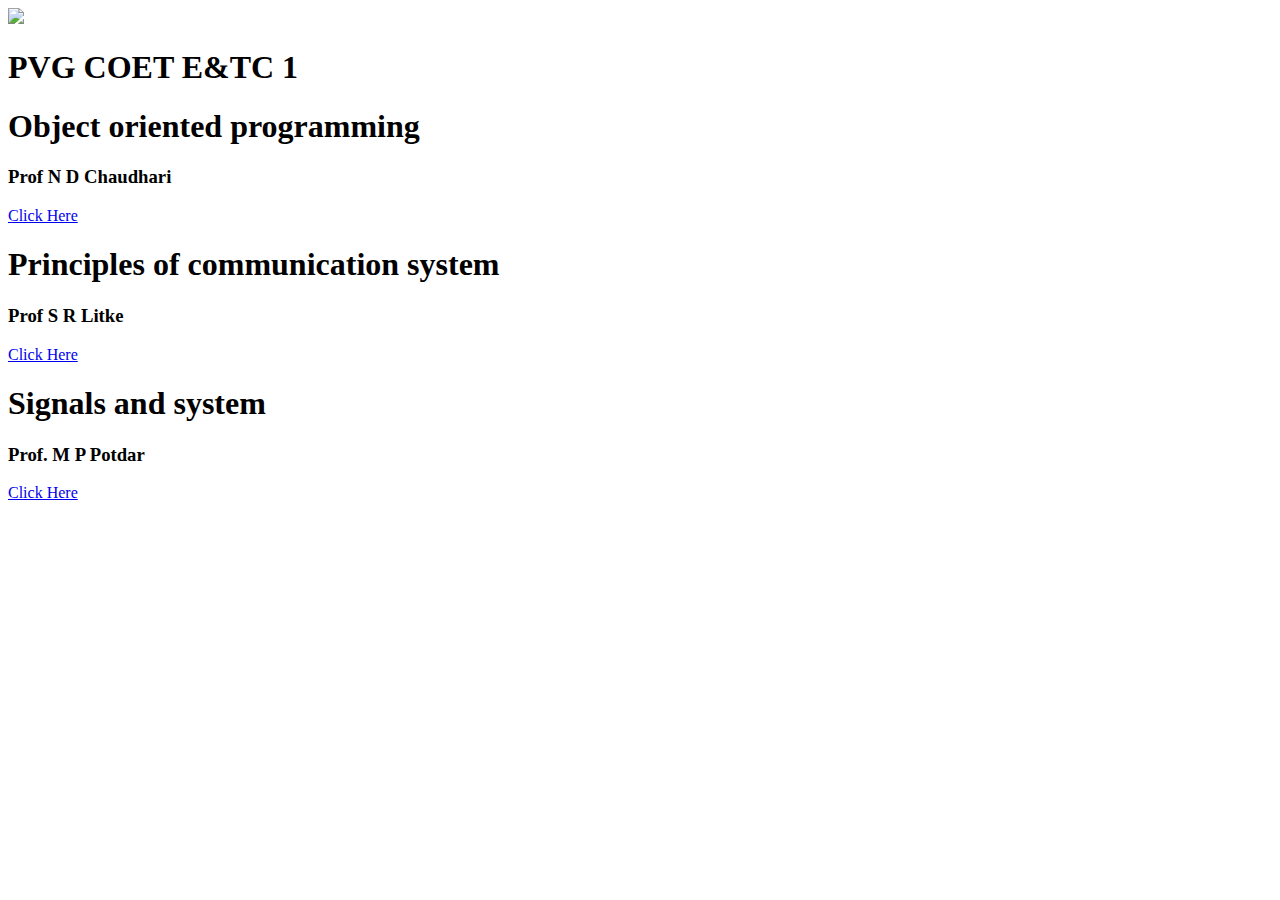
==== index.html @ 7dce87ee "removed unwanted lines" ====
<!DOCTYPE html>
<html lang="en">
<head>
    <meta charset="UTF-8">
    <meta name="viewport" content="width=device-width, initial-scale=1.0">
    <title>Video Lectures | PVG COET</title>
    
    <link href="styles.css" rel="stylesheet"/>
</head>
<body>
 
    <header class="hero">
        <img class="hero-img" src="image/undraw_exams_g4ow.svg" />
        <h1 class="hero-heading">PVG COET <span class="heading-inverted">E&TC 1</span></h1>
    </header>
    
    

    <section class="section">
        <div class="container container-center">
            <h1>Object oriented programming</h1>
            <h3>Prof  N D Chaudhari</h3>
            <a class="link link-primary" href="/oop.html">Click Here</a>
        </div>

    </section>

    <section class="section ow">
        <div class="container container-center">
            <h1>Principles of communication system</h1>
            <h3>Prof S R Litke</h3>
            <a class="link link-primary" href="/pcs.html">Click Here</a>
        </div>

    </section>
    <section class="section">
        <div class="container container-center">
            <h1>Signals and system</h1>
            <h3>Prof. M P Potdar  </h3>
            <a class="link link-primary" href="/ss.html">Click Here</a>
        </div>

    </section>

    
</body>
</html>
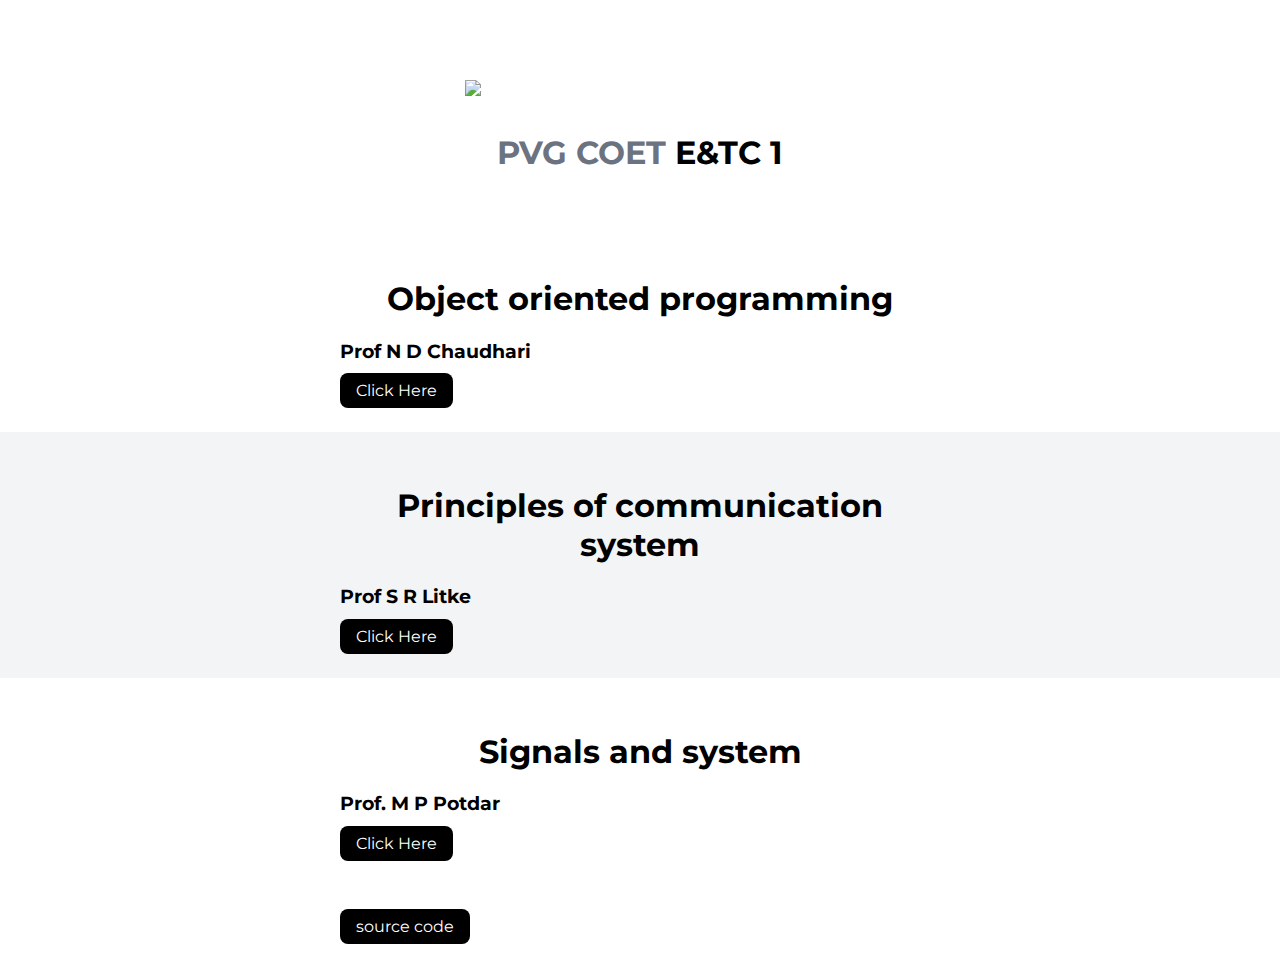
==== commit e7024b2d: "css changes" ====
--- a/index.html
+++ b/index.html
@@ -3,6 +3,7 @@
 <head>
     <meta charset="UTF-8">
     <meta name="viewport" content="width=device-width, initial-scale=1.0">
+    <meta name="viewport" content="width=600"/>
     <title>Video Lectures | PVG COET</title>
     
     <link href="styles.css" rel="stylesheet"/>
@@ -41,6 +42,7 @@
         </div>
 
     </section>
+    <footer class="section container container-center"><a class="link link-primary" href="https://github.com/abhijeetekad/pvg-lectures">source code</a></footer>
 
     
 </body>
--- a/styles.css
+++ b/styles.css
@@ -0,0 +1,155 @@
+@import url("https://fonts.googleapis.com/css2?family=Montserrat:wght@400;700&display=swap");
+
+:root {
+  --primary-color: black;
+  --off-white: #f3f4f6;
+  --dark-gray: #6b7280;
+}
+
+body {
+  font-family: "Montserrat", sans-serif;
+  margin: 0px;
+}
+
+hr {
+  margin: 2rem 0rem;
+}
+
+.margin-md {
+  margin: 2rem;
+}
+
+/** container **/
+.container {
+  padding: 0rem 1rem;
+}
+
+.container-center {
+  max-width: 600px;
+  margin: auto;
+}
+
+/** links **/
+.link {
+  text-decoration: none;
+  padding: 0.5rem 1rem;
+}
+
+.link-primary {
+  background-color: var(--primary-color);
+  border-radius: 0.5rem;
+  color: white;
+}
+
+.link-secondary {
+  color: var(--primary-color);
+  border-radius: 0.5rem;
+  border: 1px solid var(--primary-color);
+}
+
+/** look into BEM naming convention for CSS **/
+
+/** lists **/
+
+.list-non-bullet {
+  list-style: none;
+}
+
+.list-item-inline {
+  display: inline;
+  padding: 0rem 0.5rem;
+}
+
+/** navigation **/
+
+.navigation {
+  background-color: var(--primary-color);
+  color: white;
+  padding: 1rem;
+  border-bottom-left-radius: 1rem;
+}
+
+.navigation .nav-brand {
+  font-weight: bold;
+}
+
+.navigation .nav-pills {
+  text-align: right;
+}
+
+.navigation .link {
+  color: white;
+}
+
+.navigation .link-active {
+  font-weight: bold;
+}
+.nav-brnd {
+  margin-top: 0.5rem;
+}
+
+/** header **/
+
+.hero {
+  padding: 2rem;
+  padding-top: 5rem;
+}
+
+.hero .hero-img {
+  max-width: 350px;
+  display: block;
+  margin: auto;
+}
+
+.hero .hero-heading {
+  text-align: center;
+  padding-top: 1rem;
+  color: var(--dark-gray);
+}
+
+.hero .hero-heading .heading-inverted {
+  color: var(--primary-color);
+}
+
+/** sections **/
+
+.section {
+  padding: 2rem;
+}
+
+.section h1 {
+  text-align: center;
+}
+
+.ow {
+  background-color: var(--off-white);
+}
+
+/** footers **/
+
+.footer {
+  background-color: var(--primary-color);
+  padding: 2rem 1rem;
+  text-align: center;
+  color: white;
+  margin-top: 100px;
+  border-radius: 1rem;
+}
+
+.footer .link {
+  color: white;
+}
+.footer .footer-header {
+  font-weight: bold;
+  font-size: 101%;
+}
+
+.footer ul {
+  padding-inline-start: 0px;
+}
+.upper {
+  margin-top: 100px;
+}
+a:hover {
+  background-color: #6b7280;
+}
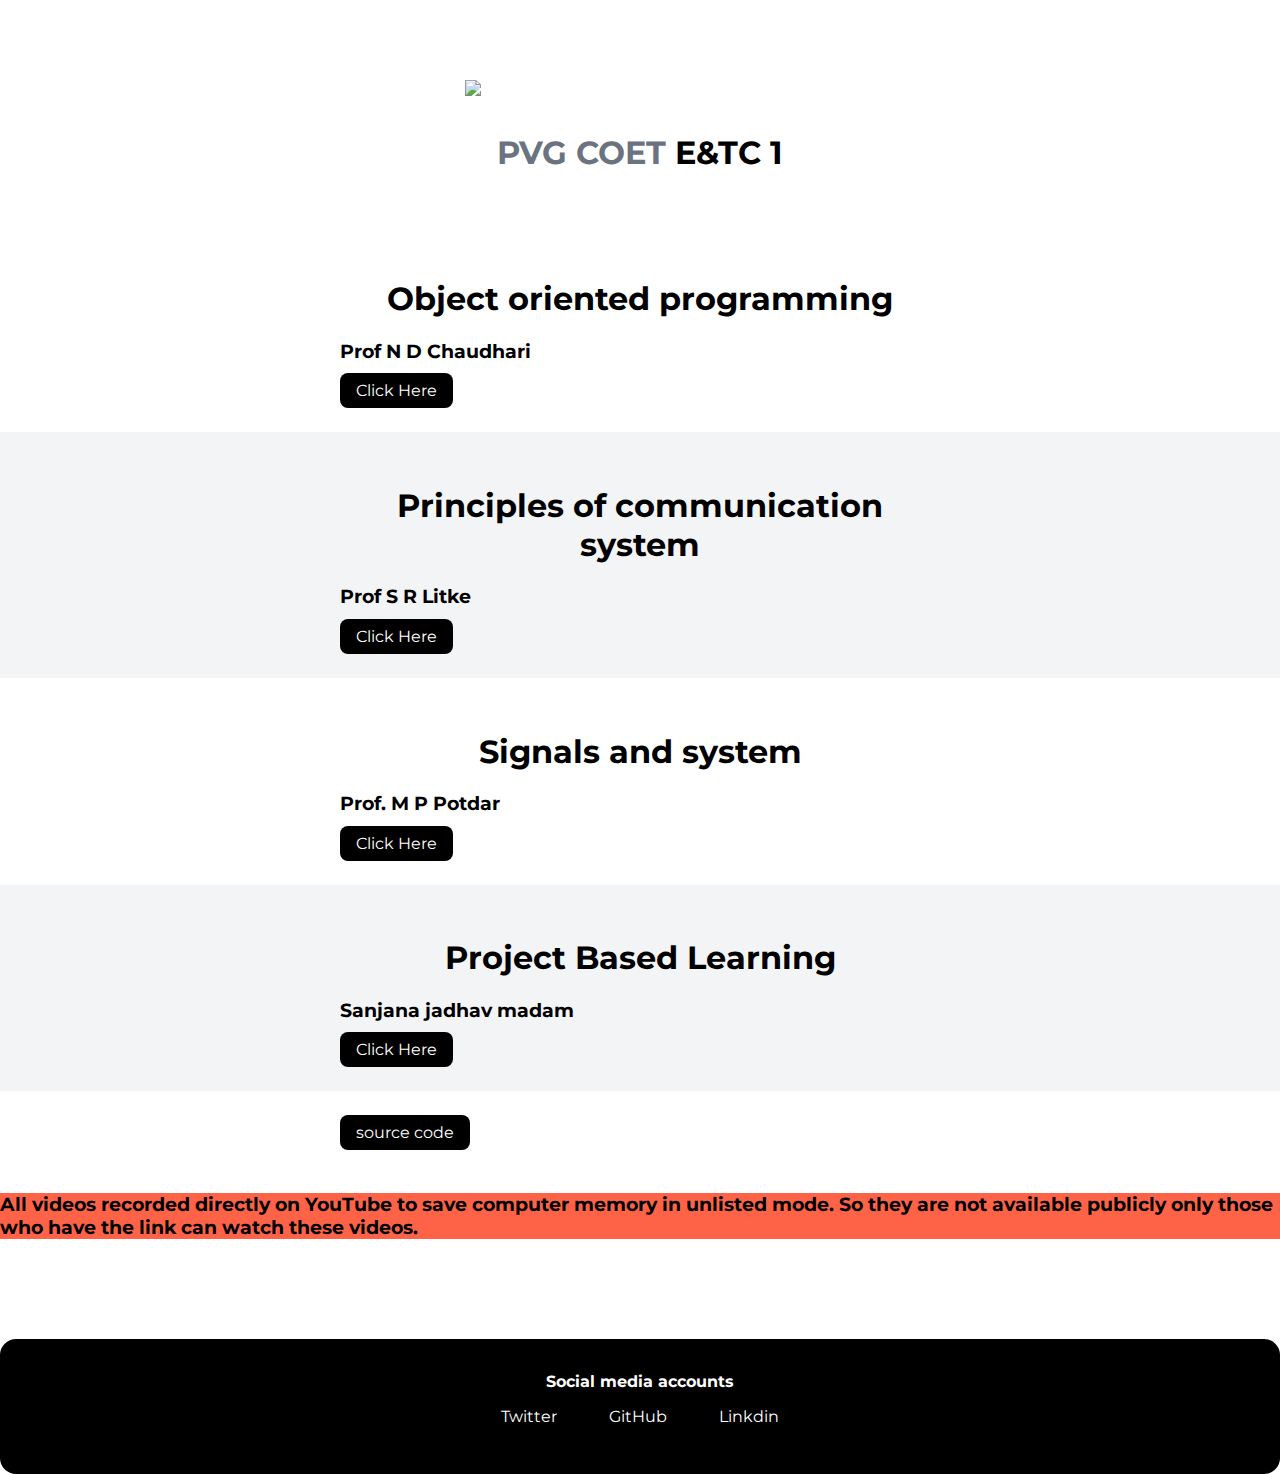
==== commit 524e9e78: "some code" ====
--- a/index.html
+++ b/index.html
@@ -9,6 +9,7 @@
     <link href="styles.css" rel="stylesheet"/>
 </head>
 <body>
+    
  
     <header class="hero">
         <img class="hero-img" src="image/undraw_exams_g4ow.svg" />
@@ -42,8 +43,37 @@
         </div>
 
     </section>
+    <section class="section ow">
+        <div class="container container-center">
+            <h1>Project Based Learning</h1>
+            <h3>Sanjana jadhav madam</h3>
+            <a class="link link-primary" href="/pbl.html">Click Here</a>
+        </div>
+
+    </section>
     <footer class="section container container-center"><a class="link link-primary" href="https://github.com/abhijeetekad/pvg-lectures">source code</a></footer>
-
+    <h3 style="background-color:tomato;">All videos recorded directly on YouTube to save computer memory in unlisted mode. So they are not available publicly only those who have the link can watch these videos.</h3>
+    <footer class="footer">
+        <div class="footer-header">Social media accounts</div>
+        <ul class="social-links list-non-bullet">
+            <li class="list-item-inline">
+                <a class="link" href="https://twitter.com/ekad_abhijeet">
+                    Twitter
+                </a>
+            </li>
+            <li class="list-item-inline">
+                <a class="link" href="https://github.com/abhijeetekad">
+                    GitHub
+                </a>
+            </li>
+            <li class="list-item-inline">
+                <a class="link" href="https://www.linkedin.com/in/abhijeet-ekad-767a691aa/">
+                    Linkdin
+                </a>
+            </li>
+            
+        </ul>
+    </footer>
     
 </body>
 </html>